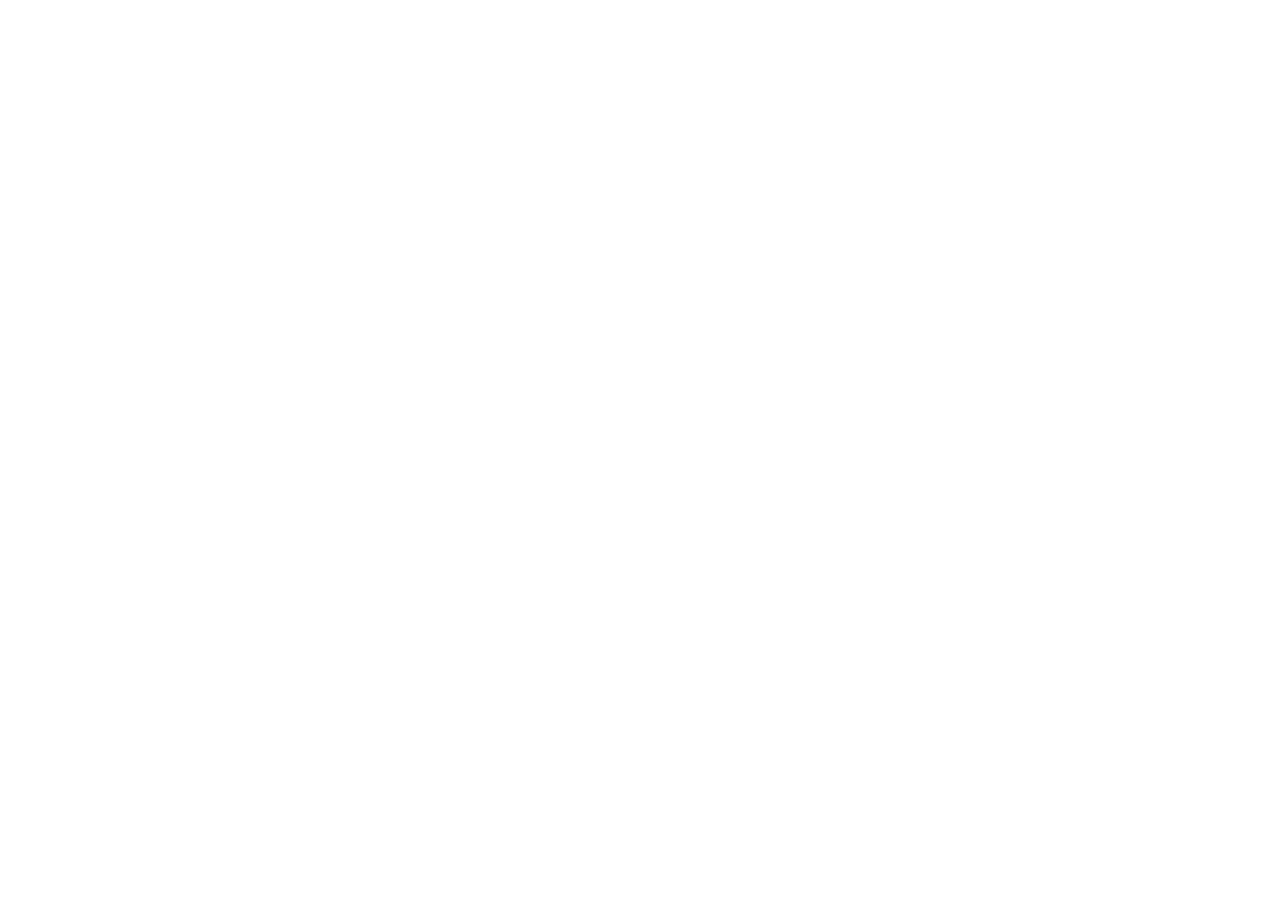
==== web/index.html @ ab451de2 "Updated index.html and index.scss." ====
<!DOCTYPE html>
<html lang="en">
<head>
    <meta charset="utf-8">
    <meta http-equiv="Content-Type" content="text/html; charset=utf-8">
    <title>Particle Simulator WebGL</title>
    <link rel="stylesheet" href="index.css">
</head>
<body>

<!-- Create the canvas that the C++ code will draw into -->
<canvas id="canvas" oncontextmenu="event.preventDefault()"></canvas>

<!-- Allow the C++ to access the canvas element -->
<script type='text/javascript'>
    var Module = {
        canvas: (function () {
            return document.getElementById('canvas');
        })()
    };
</script>

<!-- Add the javascript glue code (index.js) as generated by Emscripten -->
<script src="particle-simulator-webgl.js"></script>

</body>
</html>
---- web/index.css ----
html, body {
  height: 100%;
  width: 100%;
  margin: 0;
  padding: 0;
  background: #fff;
}

canvas {
  display: block;
  width: 100%;
  height: 100%;
}
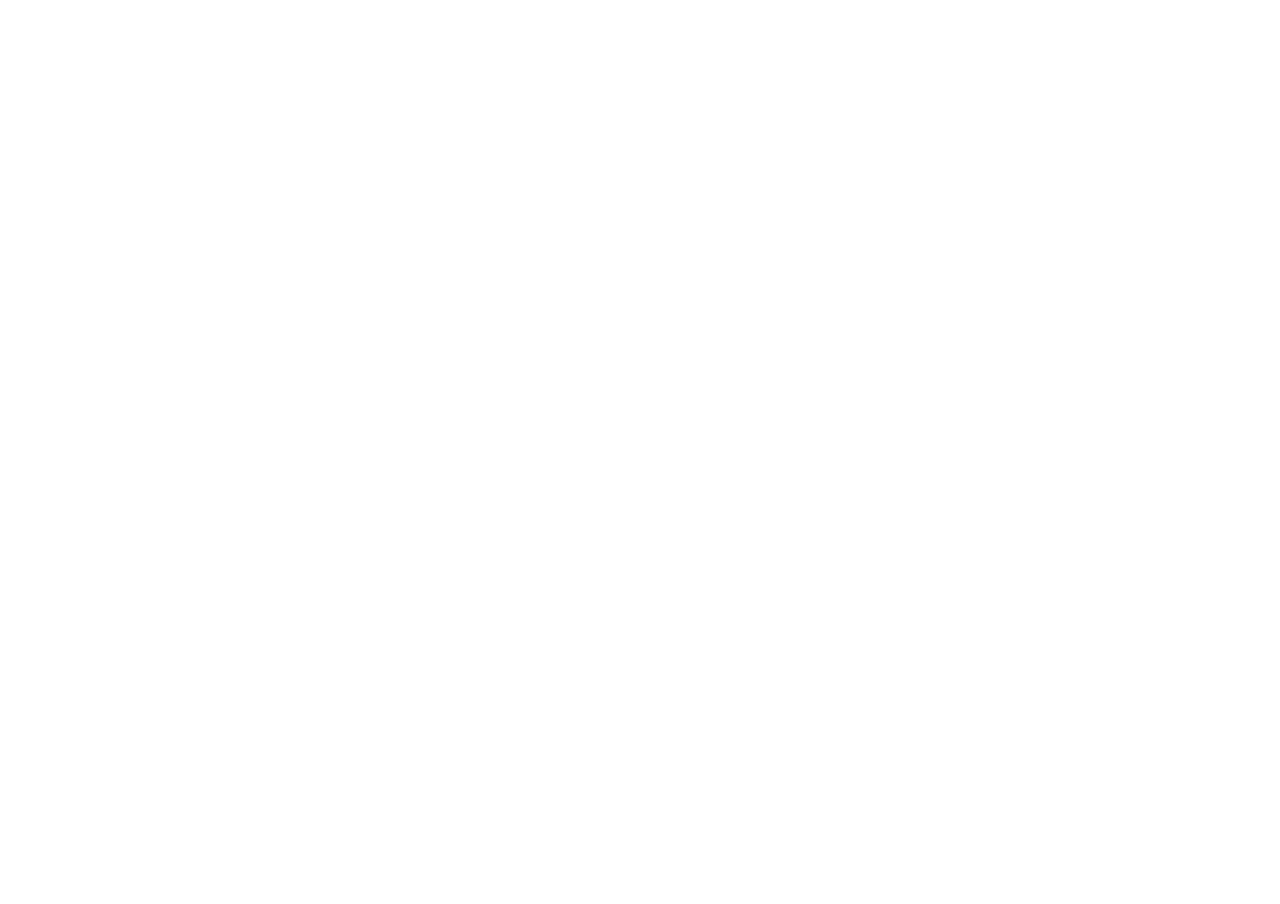
==== commit d625b4b6: "Updated code to handle canvas size and resize" ====
--- a/web/index.html
+++ b/web/index.html
@@ -9,19 +9,34 @@
 <body>
 
 <!-- Create the canvas that the C++ code will draw into -->
-<canvas id="canvas" oncontextmenu="event.preventDefault()"></canvas>
+<canvas id="canvas"></canvas>
 
 <!-- Allow the C++ to access the canvas element -->
 <script type='text/javascript'>
+    const canvas = document.getElementById('canvas');
+    canvas.width = window.innerWidth;
+    canvas.height = window.innerHeight;
+
+    canvas.addEventListener('contextmenu', function (event) {
+        event.preventDefault();
+    });
+
     var Module = {
         canvas: (function () {
             return document.getElementById('canvas');
         })()
     };
+
+    // Add event listener to window object to resize canvas on window resize
+    window.addEventListener('resize', function () {
+        var canvas = Module.canvas;
+        canvas.width = window.innerWidth;
+        canvas.height = window.innerHeight;
+    });
 </script>
 
 <!-- Add the javascript glue code (index.js) as generated by Emscripten -->
-<script src="particle-simulator-webgl.js"></script>
+<script src="particle-system-webgl.js"></script>
 
 </body>
 </html>
--- a/web/index.css
+++ b/web/index.css
@@ -1,13 +1,14 @@
 html, body {
-  height: 100%;
-  width: 100%;
-  margin: 0;
-  padding: 0;
-  background: #fff;
+    width: 100%;
+    height: 100%;
+    margin: 0;
+    padding: 0;
+    overflow: hidden;
 }
 
 canvas {
-  display: block;
-  width: 100%;
-  height: 100%;
+    width: 100%;
+    height: 100%;
+    top: 0;
+    left: 0;
 }
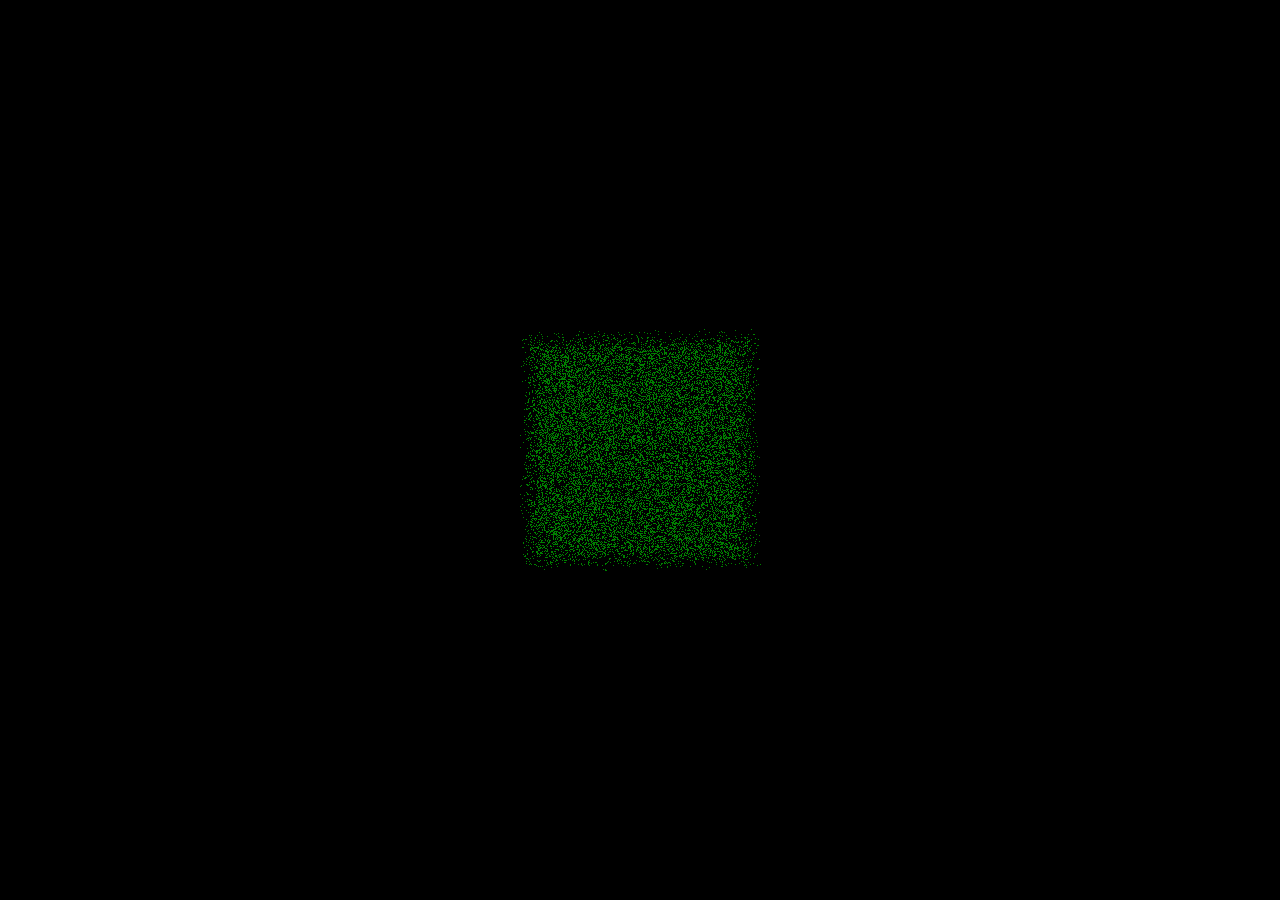
==== commit 2db16a09: "wip crashing window creation" ====
--- a/web/index.html
+++ b/web/index.html
@@ -36,7 +36,7 @@
 </script>
 
 <!-- Add the javascript glue code (index.js) as generated by Emscripten -->
-<script src="particle-system-webgl.js"></script>
+<script src="particle-simulator-webgl.js"></script>
 
 </body>
 </html>
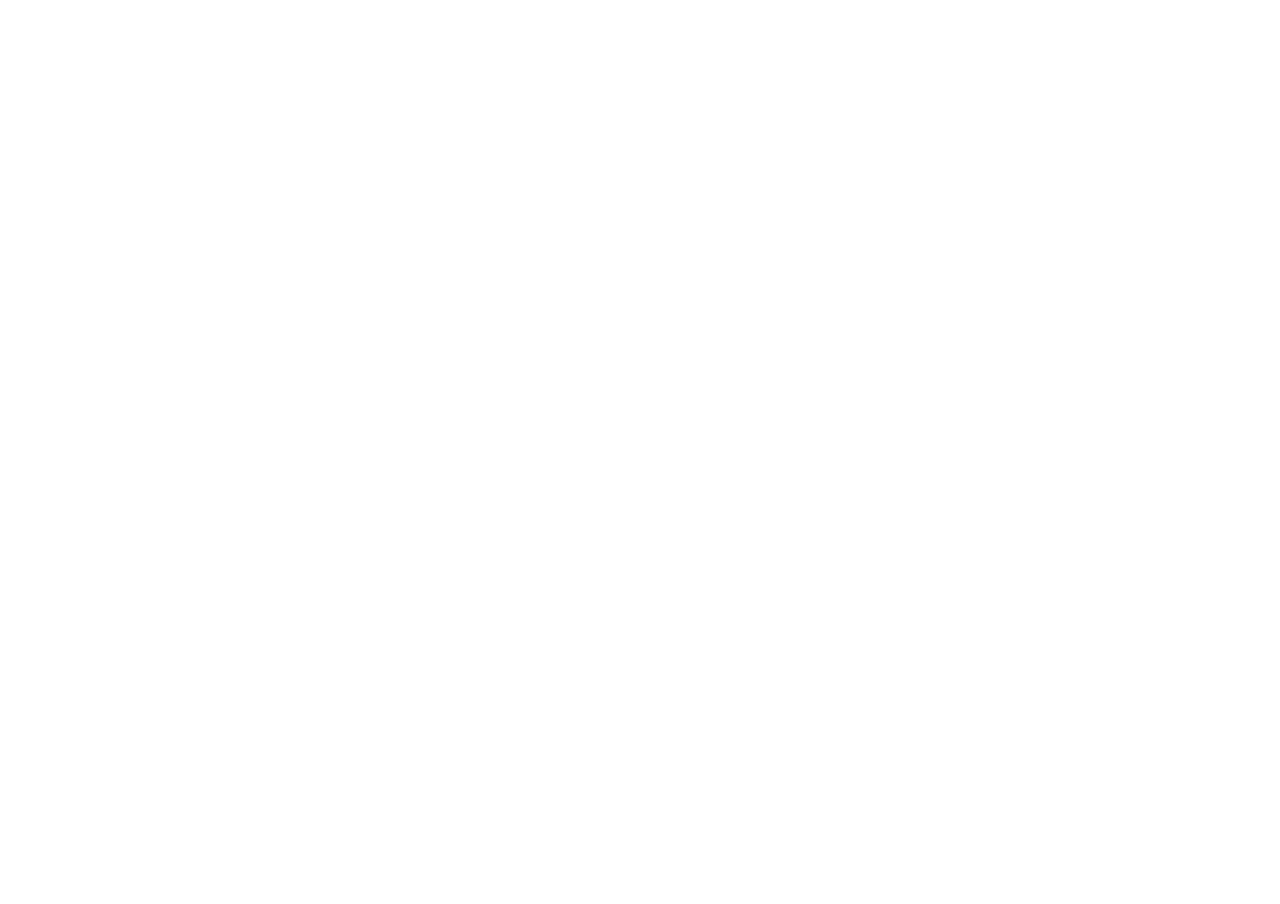
==== commit 00584d54: "Merge pull request #12 from Im-Rises/develop" ====
--- a/web/index.html
+++ b/web/index.html
@@ -36,7 +36,7 @@
 </script>
 
 <!-- Add the javascript glue code (index.js) as generated by Emscripten -->
-<script src="particle-simulator-webgl.js"></script>
+<script src="particle-system-webgl.js"></script>
 
 </body>
 </html>
